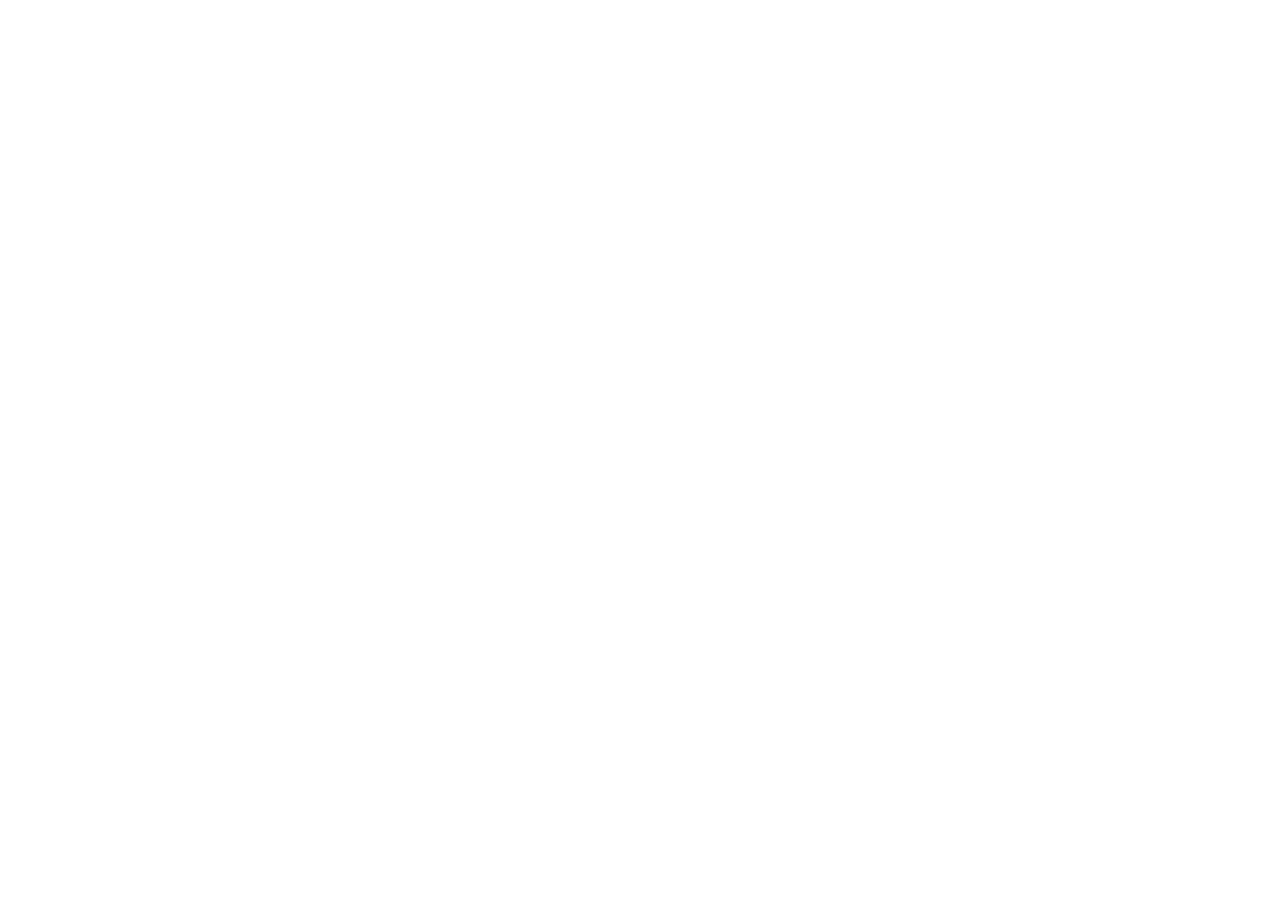
==== index.html @ 50fe5f3d "Version 0.1" ====
<!DOCTYPE html>
<html lang="en">
<head>
	<meta charset="utf-8">
	<meta http-equiv="X-UA-Compatible" content="IE=edge">
	<meta name="viewport" content="width=device-width, initial-scale=1">

	<title>Bootstrap 101 Template</title>
	<link href="css/bootstrap.min.css" rel="stylesheet">

	<!-- HTML5 shim and Respond.js for IE8 support of HTML5 elements and media queries -->
	<!-- WARNING: Respond.js doesn't work if you view the page via file:// -->
	<!--[if lt IE 9]>
		<script src="https://oss.maxcdn.com/html5shiv/3.7.2/html5shiv.min.js"></script>
		<script src="https://oss.maxcdn.com/respond/1.4.2/respond.min.js"></script>
	<![endif]-->
</head>

<body>







	<script src="https://ajax.googleapis.com/ajax/libs/jquery/1.11.2/jquery.min.js"></script>
	<script src="js/bootstrap.min.js"></script>
</body>
</html>
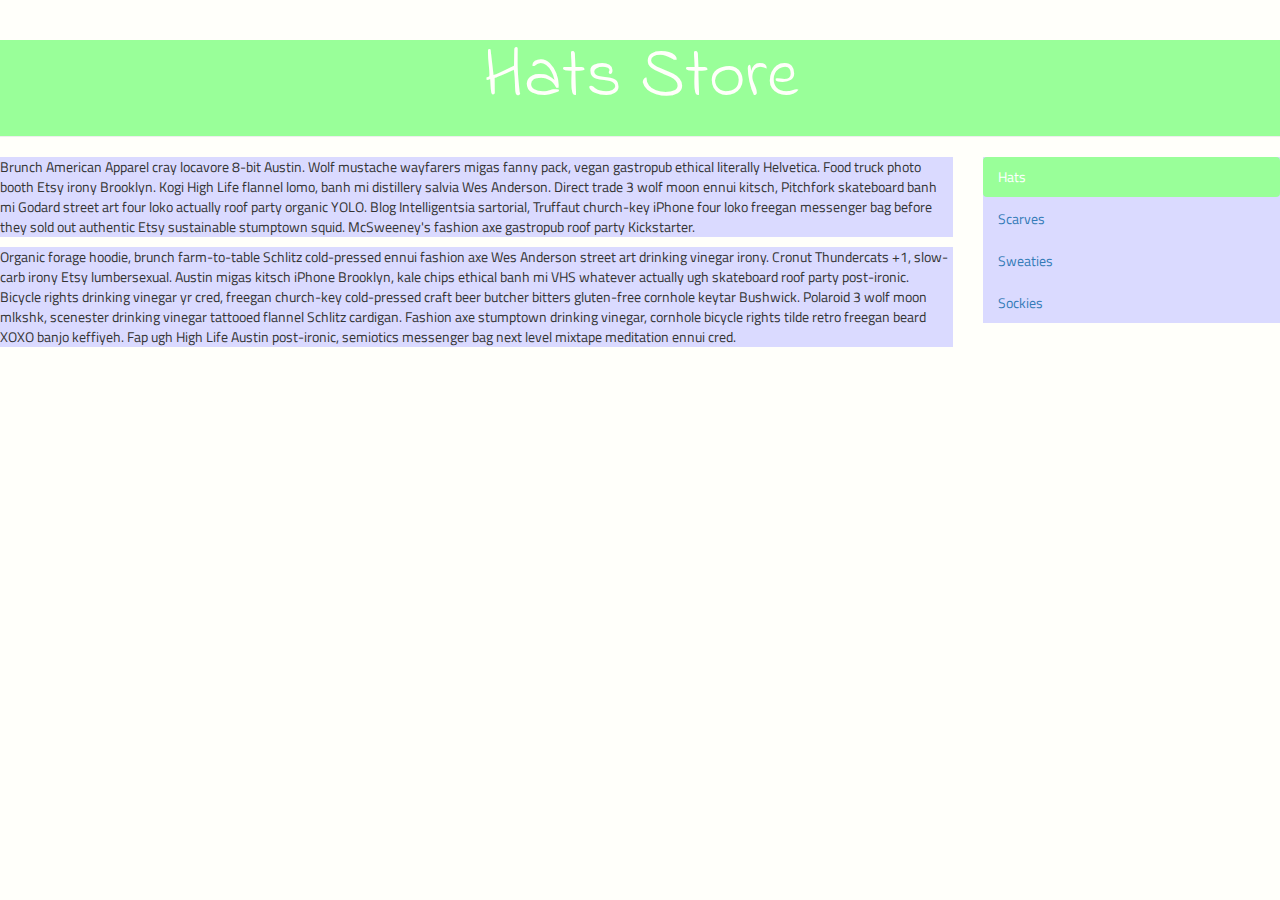
==== commit af2f9a67: "Version 0.2" ====
--- a/index.html
+++ b/index.html
@@ -5,8 +5,9 @@
 	<meta http-equiv="X-UA-Compatible" content="IE=edge">
 	<meta name="viewport" content="width=device-width, initial-scale=1">
 
-	<title>Bootstrap 101 Template</title>
+	<title>Hats!</title>
 	<link href="css/bootstrap.min.css" rel="stylesheet">
+	<link href="css/style.css" rel="stylesheet">
 
 	<!-- HTML5 shim and Respond.js for IE8 support of HTML5 elements and media queries -->
 	<!-- WARNING: Respond.js doesn't work if you view the page via file:// -->
@@ -14,11 +15,46 @@
 		<script src="https://oss.maxcdn.com/html5shiv/3.7.2/html5shiv.min.js"></script>
 		<script src="https://oss.maxcdn.com/respond/1.4.2/respond.min.js"></script>
 	<![endif]-->
+
+	<link href='http://fonts.googleapis.com/css?family=Indie+Flower' rel='stylesheet' type='text/css'>
+	<link href='http://fonts.googleapis.com/css?family=Titillium+Web' rel='stylesheet' type='text/css'>
+
 </head>
 
 <body>
 
+	<div class="row">
+		<div class="col-md-12">
+			<div class="page-header">
+				<h1>Hats Store</h1>
+			</div>
+		</div>
+	</div>
 
+	<div class="row">
+		<div class="col-md-9 mainbody">
+
+			<div class="paragraphguy">
+				<p>Brunch American Apparel cray locavore 8-bit Austin. Wolf mustache wayfarers migas fanny pack, vegan gastropub ethical literally Helvetica. Food truck photo booth Etsy irony Brooklyn. Kogi High Life flannel lomo, banh mi distillery salvia Wes Anderson. Direct trade 3 wolf moon ennui kitsch, Pitchfork skateboard banh mi Godard street art four loko actually roof party organic YOLO. Blog Intelligentsia sartorial, Truffaut church-key iPhone four loko freegan messenger bag before they sold out authentic Etsy sustainable stumptown squid. McSweeney's fashion axe gastropub roof party Kickstarter.</p>
+			</div>
+			<div class="paragraphguy">
+				<p>Organic forage hoodie, brunch farm-to-table Schlitz cold-pressed ennui fashion axe Wes Anderson street art drinking vinegar irony. Cronut Thundercats +1, slow-carb irony Etsy lumbersexual. Austin migas kitsch iPhone Brooklyn, kale chips ethical banh mi VHS whatever actually ugh skateboard roof party post-ironic. Bicycle rights drinking vinegar yr cred, freegan church-key cold-pressed craft beer butcher bitters gluten-free cornhole keytar Bushwick. Polaroid 3 wolf moon mlkshk, scenester drinking vinegar tattooed flannel Schlitz cardigan. Fashion axe stumptown drinking vinegar, cornhole bicycle rights tilde retro freegan beard XOXO banjo keffiyeh. Fap ugh High Life Austin post-ironic, semiotics messenger bag next level mixtape meditation ennui cred.</p>
+			</div>
+
+
+
+
+		</div>
+		<div class="col-md-3 navigation">
+			<ul class="nav nav-pills nav-stacked">
+				<li role="presentation" class="active"><a href="#">Hats</a></li>
+				<li role="presentation"><a href="#">Scarves</a></li>
+				<li role="presentation"><a href="#">Sweaties</a></li>
+				<li role="presentation"><a href="#">Sockies</a></li>
+			</ul>
+
+		</div>
+	</div>
 
 
 
--- a/css/style.css
+++ b/css/style.css
@@ -0,0 +1,2 @@
+body{background-color:#fffffa}h1{color:#fffffa;font-family:'Indie Flower',cursive}.page-header{background-color:#9f9;text-align:center}.page-header h1{font-size:70px}.nav-pills{background-color:#dadaff;font-family:'Titillium Web',sans-serif}.nav-pills>li.active>a{background-color:#9f9}.paragraphguy{background-color:#dadaff;font-family:'Titillium Web',sans-serif}
+/* This beautiful CSS-File has been crafted with LESS (lesscss.org) and compiled by simpLESS (wearekiss.com/simpless) */
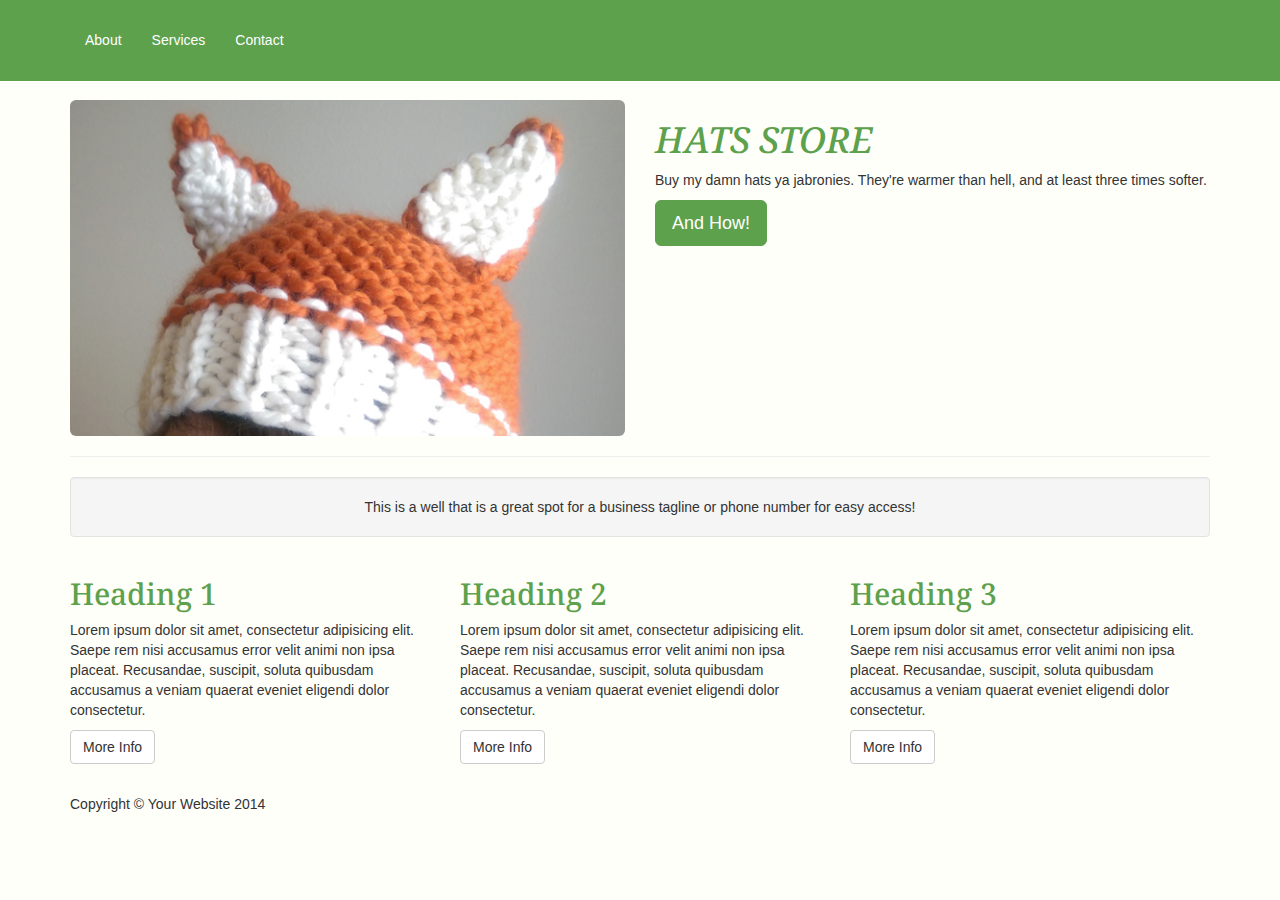
==== commit 98934bff: "Version 0.3" ====
--- a/index.html
+++ b/index.html
@@ -1,66 +1,143 @@
 <!DOCTYPE html>
 <html lang="en">
+
 <head>
-	<meta charset="utf-8">
-	<meta http-equiv="X-UA-Compatible" content="IE=edge">
-	<meta name="viewport" content="width=device-width, initial-scale=1">
 
-	<title>Hats!</title>
-	<link href="css/bootstrap.min.css" rel="stylesheet">
-	<link href="css/style.css" rel="stylesheet">
+    <meta charset="utf-8">
+    <meta http-equiv="X-UA-Compatible" content="IE=edge">
+    <meta name="viewport" content="width=device-width, initial-scale=1">
+    <meta name="description" content="">
+    <meta name="author" content="">
 
-	<!-- HTML5 shim and Respond.js for IE8 support of HTML5 elements and media queries -->
-	<!-- WARNING: Respond.js doesn't work if you view the page via file:// -->
-	<!--[if lt IE 9]>
-		<script src="https://oss.maxcdn.com/html5shiv/3.7.2/html5shiv.min.js"></script>
-		<script src="https://oss.maxcdn.com/respond/1.4.2/respond.min.js"></script>
-	<![endif]-->
+    <title>Small Business - Start Bootstrap Template</title>
 
-	<link href='http://fonts.googleapis.com/css?family=Indie+Flower' rel='stylesheet' type='text/css'>
-	<link href='http://fonts.googleapis.com/css?family=Titillium+Web' rel='stylesheet' type='text/css'>
+    <!-- Bootstrap Core CSS -->
+    <link href="css/bootstrap.min.css" rel="stylesheet">
+
+    <!-- Custom CSS -->
+    <link href="css/small-business.css" rel="stylesheet">
+    <link href="css/style.css" rel="stylesheet">
+
+    <!-- Fonts -->
+    <link href='http://fonts.googleapis.com/css?family=Noto+Serif:700italic' rel='stylesheet' type='text/css'>
+
+    <!-- HTML5 Shim and Respond.js IE8 support of HTML5 elements and media queries -->
+    <!-- WARNING: Respond.js doesn't work if you view the page via file:// -->
+    <!--[if lt IE 9]>
+        <script src="https://oss.maxcdn.com/libs/html5shiv/3.7.0/html5shiv.js"></script>
+        <script src="https://oss.maxcdn.com/libs/respond.js/1.4.2/respond.min.js"></script>
+    <![endif]-->
 
 </head>
 
 <body>
 
-	<div class="row">
-		<div class="col-md-12">
-			<div class="page-header">
-				<h1>Hats Store</h1>
-			</div>
-		</div>
-	</div>
+    <!-- Navigation -->
+    <nav class="navbar navbar-inverse navbar-fixed-top" role="navigation">
+        <div class="container">
+            <!-- Brand and toggle get grouped for better mobile display -->
+            <div class="navbar-header">
+                <button type="button" class="navbar-toggle" data-toggle="collapse" data-target="#bs-example-navbar-collapse-1">
+                    <span class="sr-only">Toggle navigation</span>
+                    <span class="icon-bar"></span>
+                    <span class="icon-bar"></span>
+                    <span class="icon-bar"></span>
+                </button>
+                <a class="navbar-brand" href="#">
+                    <img src="http://placehold.it/150x50&text=Logo" alt="">
+                </a>
+            </div>
+            <!-- Collect the nav links, forms, and other content for toggling -->
+            <div class="collapse navbar-collapse" id="bs-example-navbar-collapse-1">
+                <ul class="nav navbar-nav">
+                    <li>
+                        <a href="#">About</a>
+                    </li>
+                    <li>
+                        <a href="#">Services</a>
+                    </li>
+                    <li>
+                        <a href="#">Contact</a>
+                    </li>
+                </ul>
+            </div>
+            <!-- /.navbar-collapse -->
+        </div>
+        <!-- /.container -->
+    </nav>
 
-	<div class="row">
-		<div class="col-md-9 mainbody">
+    <!-- Page Content -->
+    <div class="container">
 
-			<div class="paragraphguy">
-				<p>Brunch American Apparel cray locavore 8-bit Austin. Wolf mustache wayfarers migas fanny pack, vegan gastropub ethical literally Helvetica. Food truck photo booth Etsy irony Brooklyn. Kogi High Life flannel lomo, banh mi distillery salvia Wes Anderson. Direct trade 3 wolf moon ennui kitsch, Pitchfork skateboard banh mi Godard street art four loko actually roof party organic YOLO. Blog Intelligentsia sartorial, Truffaut church-key iPhone four loko freegan messenger bag before they sold out authentic Etsy sustainable stumptown squid. McSweeney's fashion axe gastropub roof party Kickstarter.</p>
-			</div>
-			<div class="paragraphguy">
-				<p>Organic forage hoodie, brunch farm-to-table Schlitz cold-pressed ennui fashion axe Wes Anderson street art drinking vinegar irony. Cronut Thundercats +1, slow-carb irony Etsy lumbersexual. Austin migas kitsch iPhone Brooklyn, kale chips ethical banh mi VHS whatever actually ugh skateboard roof party post-ironic. Bicycle rights drinking vinegar yr cred, freegan church-key cold-pressed craft beer butcher bitters gluten-free cornhole keytar Bushwick. Polaroid 3 wolf moon mlkshk, scenester drinking vinegar tattooed flannel Schlitz cardigan. Fashion axe stumptown drinking vinegar, cornhole bicycle rights tilde retro freegan beard XOXO banjo keffiyeh. Fap ugh High Life Austin post-ironic, semiotics messenger bag next level mixtape meditation ennui cred.</p>
-			</div>
+        <!-- Heading Row -->
+        <div class="row">
+            <div class="col-md-6">
+                <img class="img-responsive img-rounded" src="img/haaats.jpg" alt="haaats">
+            </div>
+            <!-- /.col-md-8 -->
+            <div class="col-md-6">
+                <h1><em>HATS STORE</em></h1>
+                <p>Buy my damn hats ya jabronies. They're warmer than hell, and at least three times softer.</p>
+                <a class="btn btn-primary btn-lg" href="#">And How!</a>
+            </div>
+            <!-- /.col-md-4 -->
+        </div>
+        <!-- /.row -->
 
+        <hr>
 
+        <!-- Call to Action Well -->
+        <div class="row">
+            <div class="col-lg-12">
+                <div class="well text-center">
+                    This is a well that is a great spot for a business tagline or phone number for easy access!
+                </div>
+            </div>
+            <!-- /.col-lg-12 -->
+        </div>
+        <!-- /.row -->
 
+        <!-- Content Row -->
+        <div class="row">
+            <div class="col-md-4">
+                <h2>Heading 1</h2>
+                <p>Lorem ipsum dolor sit amet, consectetur adipisicing elit. Saepe rem nisi accusamus error velit animi non ipsa placeat. Recusandae, suscipit, soluta quibusdam accusamus a veniam quaerat eveniet eligendi dolor consectetur.</p>
+                <a class="btn btn-default" href="#">More Info</a>
+            </div>
+            <!-- /.col-md-4 -->
+            <div class="col-md-4">
+                <h2>Heading 2</h2>
+                <p>Lorem ipsum dolor sit amet, consectetur adipisicing elit. Saepe rem nisi accusamus error velit animi non ipsa placeat. Recusandae, suscipit, soluta quibusdam accusamus a veniam quaerat eveniet eligendi dolor consectetur.</p>
+                <a class="btn btn-default" href="#">More Info</a>
+            </div>
+            <!-- /.col-md-4 -->
+            <div class="col-md-4">
+                <h2>Heading 3</h2>
+                <p>Lorem ipsum dolor sit amet, consectetur adipisicing elit. Saepe rem nisi accusamus error velit animi non ipsa placeat. Recusandae, suscipit, soluta quibusdam accusamus a veniam quaerat eveniet eligendi dolor consectetur.</p>
+                <a class="btn btn-default" href="#">More Info</a>
+            </div>
+            <!-- /.col-md-4 -->
+        </div>
+        <!-- /.row -->
 
-		</div>
-		<div class="col-md-3 navigation">
-			<ul class="nav nav-pills nav-stacked">
-				<li role="presentation" class="active"><a href="#">Hats</a></li>
-				<li role="presentation"><a href="#">Scarves</a></li>
-				<li role="presentation"><a href="#">Sweaties</a></li>
-				<li role="presentation"><a href="#">Sockies</a></li>
-			</ul>
+        <!-- Footer -->
+        <footer>
+            <div class="row">
+                <div class="col-lg-12">
+                    <p>Copyright &copy; Your Website 2014</p>
+                </div>
+            </div>
+        </footer>
 
-		</div>
-	</div>
+    </div>
+    <!-- /.container -->
 
+    <!-- jQuery -->
+    <script src="js/jquery.js"></script>
 
+    <!-- Bootstrap Core JavaScript -->
+    <script src="js/bootstrap.min.js"></script>
 
+</body>
 
-
-	<script src="https://ajax.googleapis.com/ajax/libs/jquery/1.11.2/jquery.min.js"></script>
-	<script src="js/bootstrap.min.js"></script>
-</body>
-</html>+</html>
--- a/css/small-business.css
+++ b/css/small-business.css
@@ -0,0 +1,31 @@
+/*!
+ * Start Bootstrap - Small Business HTML Template (http://startbootstrap.com)
+ * Code licensed under the Apache License v2.0.
+ * For details, see http://www.apache.org/licenses/LICENSE-2.0.
+ */
+
+body {
+    padding-top: 70px; /* Required padding for .navbar-fixed-top. Change if height of navigation changes. */
+}
+
+.navbar-fixed-top .nav {
+    padding: 15px 0;
+}
+
+.navbar-fixed-top .navbar-brand {
+    padding: 0 15px;
+}
+
+footer {
+    padding: 30px 0;
+}
+
+@media(min-width:768px) {
+    body {
+        padding-top: 100px; /* Required padding for .navbar-fixed-top. Change if height of navigation changes. */
+    }
+
+    .navbar-fixed-top .navbar-brand {
+        padding: 15px 0;
+    }
+}--- a/css/style.css
+++ b/css/style.css
@@ -1,2 +1,2 @@
-body{background-color:#fffffa}h1{color:#fffffa;font-family:'Indie Flower',cursive}.page-header{background-color:#9f9;text-align:center}.page-header h1{font-size:70px}.nav-pills{background-color:#dadaff;font-family:'Titillium Web',sans-serif}.nav-pills>li.active>a{background-color:#9f9}.paragraphguy{background-color:#dadaff;font-family:'Titillium Web',sans-serif}
+body{background-color:#fffffa}.navbar{background-color:#5ea14d;border-color:#5ea14d}.navbar-inverse .navbar-nav>li>a{color:#fff}h1,h2{color:#5ea14d;font-family:'Noto Serif',serif}.btn-primary{background-color:#5ea14d;border-color:#5ea14d}.btn-primary:hover{background-color:#4d7ba1;border-color:#4d7ba1}
 /* This beautiful CSS-File has been crafted with LESS (lesscss.org) and compiled by simpLESS (wearekiss.com/simpless) */
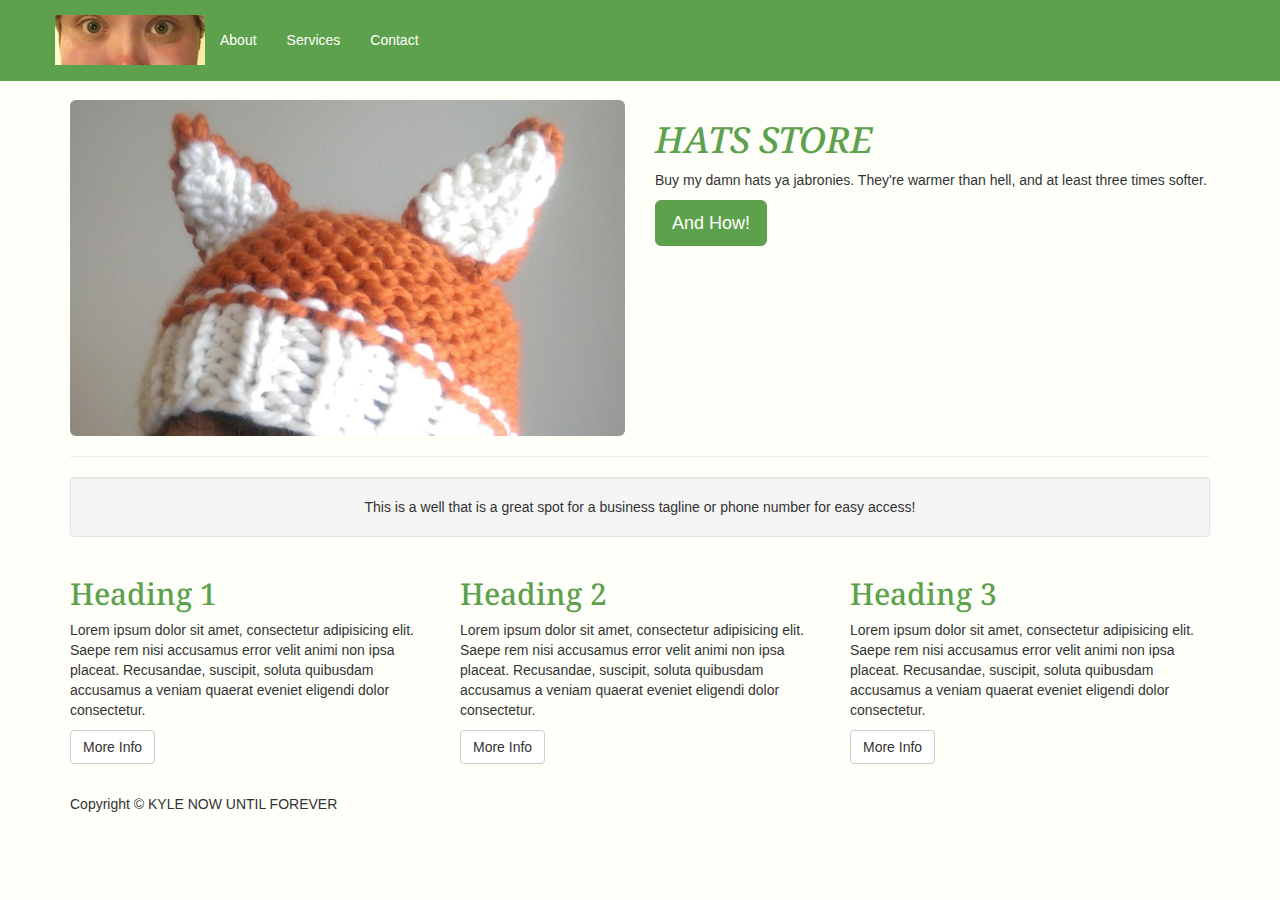
==== commit 4a86136d: "Version 0.4" ====
--- a/index.html
+++ b/index.html
@@ -44,7 +44,7 @@
                     <span class="icon-bar"></span>
                 </button>
                 <a class="navbar-brand" href="#">
-                    <img src="http://placehold.it/150x50&text=Logo" alt="">
+                    <img src="img/lolgo.jpg" id="logo" alt="haaaats logo">
                 </a>
             </div>
             <!-- Collect the nav links, forms, and other content for toggling -->
@@ -124,7 +124,7 @@
         <footer>
             <div class="row">
                 <div class="col-lg-12">
-                    <p>Copyright &copy; Your Website 2014</p>
+                    <p>Copyright &copy; KYLE NOW UNTIL FOREVER</p>
                 </div>
             </div>
         </footer>
@@ -133,10 +133,11 @@
     <!-- /.container -->
 
     <!-- jQuery -->
-    <script src="js/jquery.js"></script>
+    <script src="https://ajax.googleapis.com/ajax/libs/jquery/1.11.2/jquery.min.js"></script>
 
     <!-- Bootstrap Core JavaScript -->
     <script src="js/bootstrap.min.js"></script>
+    <script src="js/javascript.js"></script>
 
 </body>
 
--- a/css/style.css
+++ b/css/style.css
@@ -1,2 +1,2 @@
-body{background-color:#fffffa}.navbar{background-color:#5ea14d;border-color:#5ea14d}.navbar-inverse .navbar-nav>li>a{color:#fff}h1,h2{color:#5ea14d;font-family:'Noto Serif',serif}.btn-primary{background-color:#5ea14d;border-color:#5ea14d}.btn-primary:hover{background-color:#4d7ba1;border-color:#4d7ba1}
+body{background-color:#fffffa}.navbar{background-color:#5ea14d;border-color:#5ea14d}.navbar-inverse .navbar-nav>li>a{color:#fff}.navbar-inverse .navbar-nav>li>a:hover{color:#4d7ba1}h1,h2{color:#5ea14d;font-family:'Noto Serif',serif}.btn-primary{background-color:#5ea14d;border-color:#5ea14d}.btn-primary:hover{background-color:#4d7ba1;border-color:#4d7ba1}
 /* This beautiful CSS-File has been crafted with LESS (lesscss.org) and compiled by simpLESS (wearekiss.com/simpless) */
